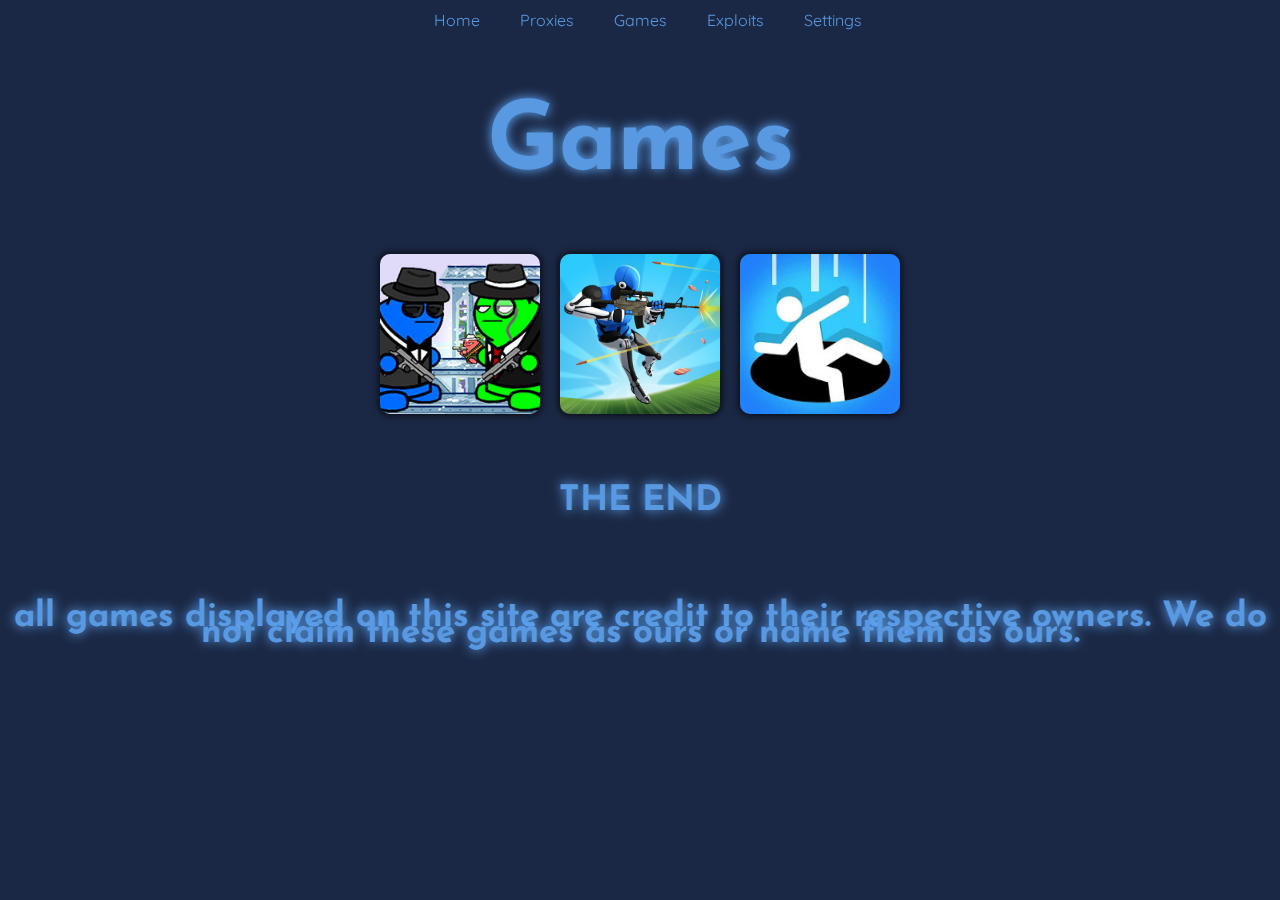
==== classwork/index.html @ 04bd69de "al" ====
<!DOCTYPE html>
<html>
    <head>
        <script async src="https://arc.io/widget.min.js#jYXaRytN"></script>
        <meta charset="utf-8">
        <title>Scythe | Classwork</title>
        <meta name="viewport" content="width=device-width, initial-scale=1.0">
        <link rel="stylesheet" type="text/css" href="games.css" >
    </head>
    <body>
    <nav class="navbar">
      <ul>
        <li><a href="https://sxri.github.io/scythe/index.html">Home</a></li>
        <li><a href="https://sxri.github.io/scythe/network">Proxies</a></li>
        <li><a href="https://sxri.github.io/scythe/classwork">Games</a></li>
        <li><a href="https://sxri.github.io/scythe/issues">Exploits</a></li>
        <li><a href="https://sxri.github.io/scythe/settings">Settings</a></li>
      </ul>
    </nav>
  </form>
      
      <content>
        <h1 style="margin-top: 50px;">Games</h1>
      </content>

      <div class="cardholder">
        <a href="stuff/gunmayhem.html">
          <div class="card">
            <img src="imgs/gunmayhem.jpg" alt="Image">
          </div>
        </a>   
        <br>
        <a href="stuff/1v1l0l.html">
          <div class="card">
            <img src="imgs/1v1lol.png" alt="Image">
          </div>
        </a>   
        <br>
        <a href="stuff/holeio.html">
          <div class="card">
            <img src="imgs/holeio.jpg" alt="Image">
          </div>
        </a>    
      </div>
    </div>

    <footer>
        <h2 style="margin-bottom: 20px;">THE END</h2>
        <h2 style="margin-bottom: 20px;">all games displayed on this site are credit to their respective owners. We do not claim these games as ours or name them as ours.</h2>
    </footer>


      

          
      </cardholder>
    </body>
</html>
---- classwork/games.css ----
@import url("https://fonts.googleapis.com/css2?family=Josefin+Sans:wght@500&family=Quicksand:wght@600&display=swap");
/* Josefin Sans | Quicksand */

body {
    background-color: #1b2845;
}

content {
  display: flex;
}

h1 {
    font-family: 'Josefin Sans';
    padding-top: 80px;
    text-align: center;
    font-size: 95px;
    color: #5899e2;
    transition: 0.3s;
    line-height: 1rem;
    margin: auto;
    word-wrap: normal;
    text-shadow: 0px 0px 12px #65afff;

}

h1:hover {
    color: #fff;
}

h2 {
    font-family: 'Josefin Sans';
    padding-top: 80px;
    text-align: center;
    font-size: 35px;
    color: #5899e2;
    transition: 0.3s;
    line-height: 1rem;
    margin: auto;
    word-wrap: normal;
    text-shadow: 0px 0px 12px #65afff;

}

h2:hover {
    color: #fff;
}

.navbar {
  position: fixed;
  top: 0;
  width: 100%;
  z-index: 100;
}

.navbar ul {
  margin: 0;
  padding: 0;
  list-style: none;
  display: flex;
  justify-content: center;
}

.navbar li {
  margin: 0 10px;
}

.navbar a {
  font-family: "Quicksand";
  display: block;
  padding: 10px;
  text-align: center;
  text-decoration: none;
  color: #5899e2;
  background-color: transparent;
  transition: 0.3s;
  border-radius: 5px;
}

.navbar a:hover {
  background-color: #274060;
  color: #fff;
}

.cardholder {
    margin-top: 100px;
    display: flex;
    justify-content: space-around;
    flex-direction: row;
    flex-wrap: wrap;
    justify-content: center;
    align-items: center;
    text-align: center;
    gap: 10px;
    row-gap: 20px;
  }

  .card {
    box-shadow: 0px 0px 6px 2px rgba(0,0,0,0.65);
    -webkit-box-shadow: 0px 0px 6px 2px rgba(0,0,0,0.65);
    -moz-box-shadow: 0px 0px 6px 2px rgba(0,0,0,0.65);
    width: 160px;
    height: 160px;
    border-radius: 10px;
    overflow: hidden;
    transition: all 0.3s ease;
    display: flexbox;
  }
  
  .card:hover {
    transform: scale(1.1);
  }
  
  .card img {
    width: 100%;
    height: 100%;
    object-fit: cover;
  }

    
  .card title {
    font-size: 14px;
    text-align: center;
    margin: auto;
  }
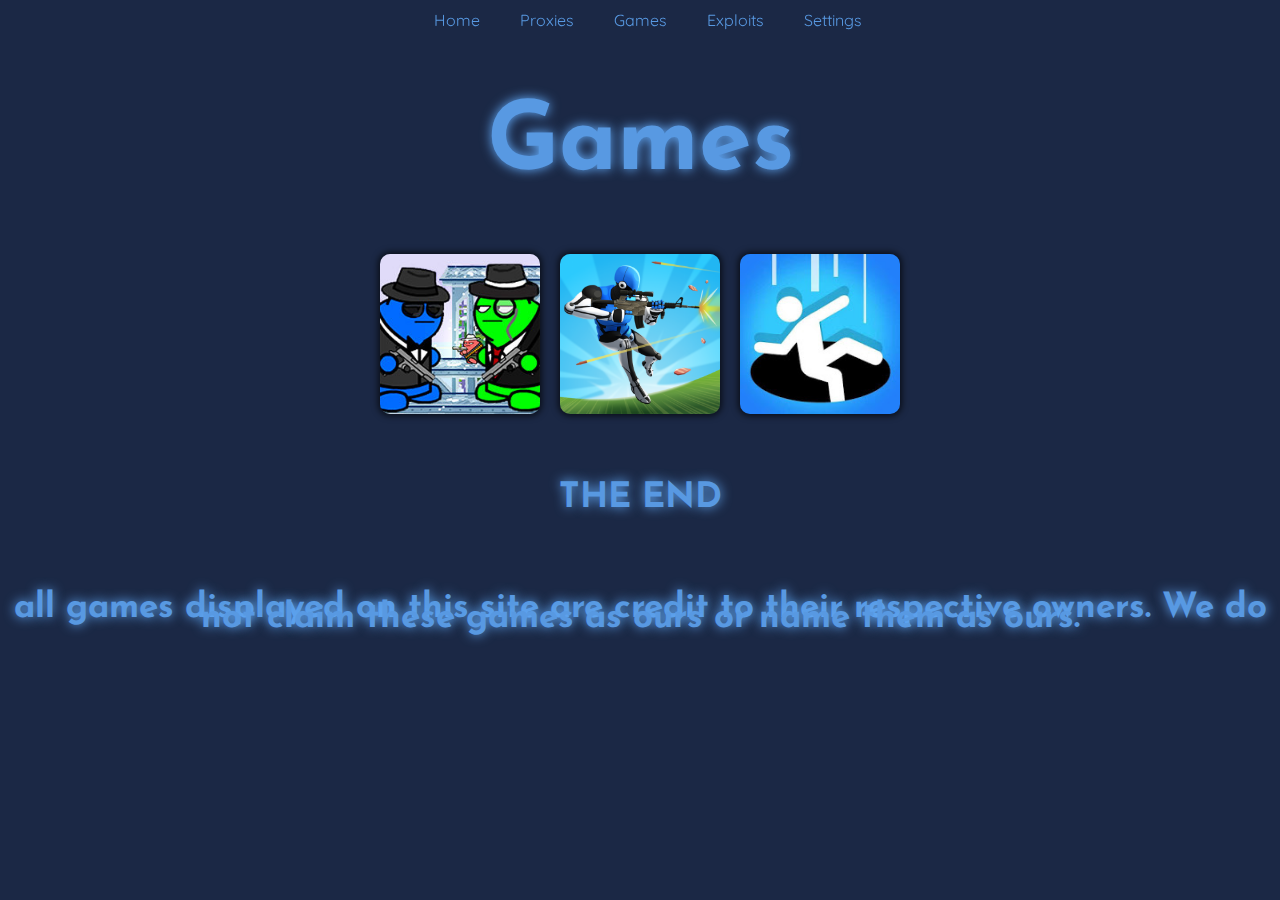
==== commit 590416e9: "ok" ====
--- a/classwork/index.html
+++ b/classwork/index.html
@@ -10,11 +10,11 @@
     <body>
     <nav class="navbar">
       <ul>
-        <li><a href="https://sxri.github.io/scythe/index.html">Home</a></li>
-        <li><a href="https://sxri.github.io/scythe/network">Proxies</a></li>
-        <li><a href="https://sxri.github.io/scythe/classwork">Games</a></li>
-        <li><a href="https://sxri.github.io/scythe/issues">Exploits</a></li>
-        <li><a href="https://sxri.github.io/scythe/settings">Settings</a></li>
+        <li><a href="/scythe/index.html">Home</a></li>
+        <li><a href="/scythe/network">Proxies</a></li>
+        <li><a href="/scythe/classwork">Games</a></li>
+        <li><a href="/scythe/issues">Exploits</a></li>
+        <li><a href="/scythe/settings">Settings</a></li>
       </ul>
     </nav>
   </form>
--- a/classwork/games.css
+++ b/classwork/games.css
@@ -34,7 +34,7 @@
     font-size: 35px;
     color: #5899e2;
     transition: 0.3s;
-    line-height: 1rem;
+    line-height: 10px;
     margin: auto;
     word-wrap: normal;
     text-shadow: 0px 0px 12px #65afff;
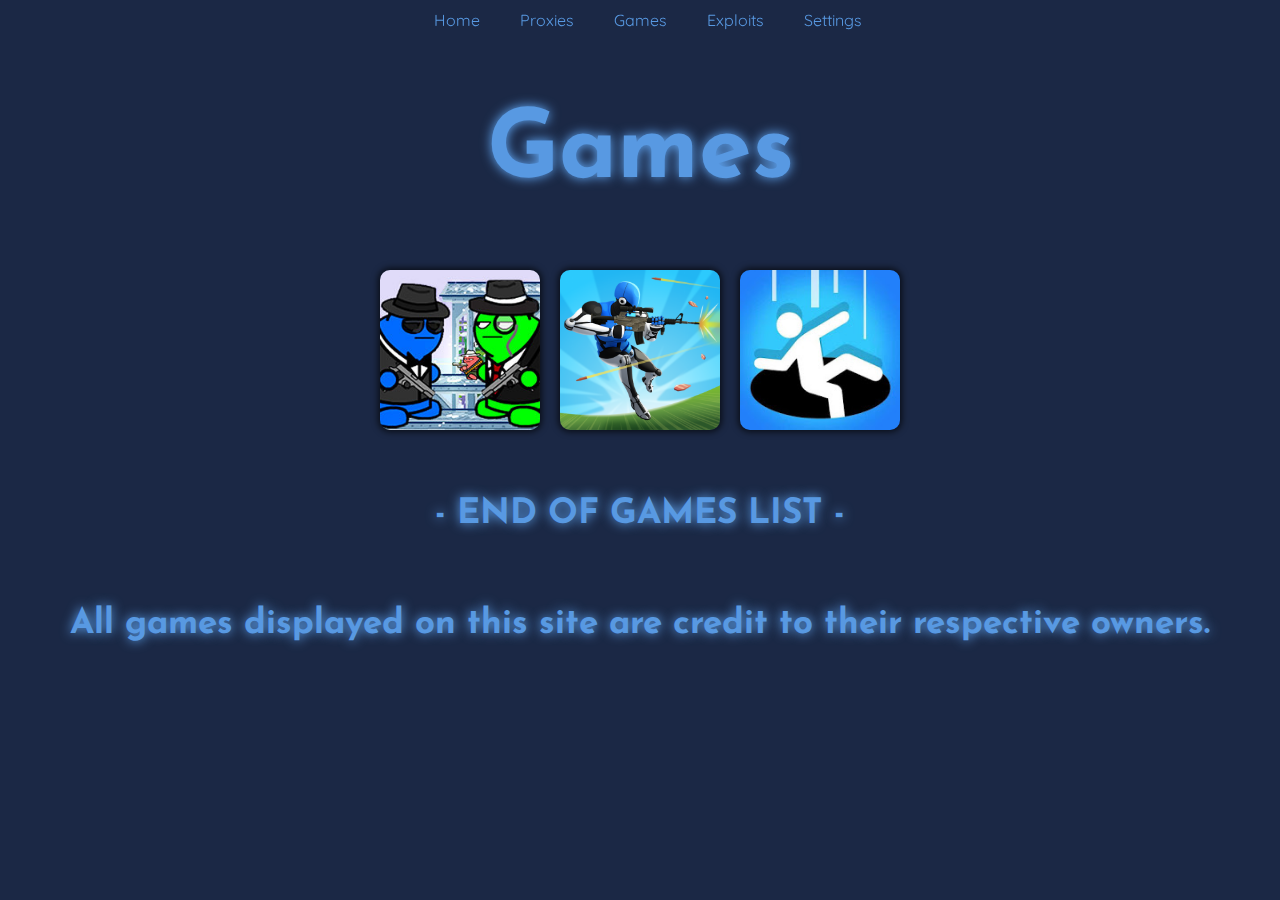
==== commit 32af8c84: "ref" ====
--- a/classwork/index.html
+++ b/classwork/index.html
@@ -5,16 +5,16 @@
         <meta charset="utf-8">
         <title>Scythe | Classwork</title>
         <meta name="viewport" content="width=device-width, initial-scale=1.0">
-        <link rel="stylesheet" type="text/css" href="games.css" >
+        <link rel="stylesheet" type="text/css" href="/classwork/games.css" >
     </head>
     <body>
     <nav class="navbar">
       <ul>
-        <li><a href="/scythe/index.html">Home</a></li>
-        <li><a href="/scythe/network">Proxies</a></li>
-        <li><a href="/scythe/classwork">Games</a></li>
-        <li><a href="/scythe/issues">Exploits</a></li>
-        <li><a href="/scythe/settings">Settings</a></li>
+        <li><a href="/index.html">Home</a></li>
+        <li><a href="/network">Proxies</a></li>
+        <li><a href="/classwork">Games</a></li>
+        <li><a href="/issues">Exploits</a></li>
+        <li><a href="/settings">Settings</a></li>
       </ul>
     </nav>
   </form>
@@ -24,29 +24,29 @@
       </content>
 
       <div class="cardholder">
-        <a href="stuff/gunmayhem.html">
+        <a href="/classwork/stuff/gunmayhem.html">
           <div class="card">
-            <img src="imgs/gunmayhem.jpg" alt="Image">
+            <img src="/classwork/imgs/gunmayhem.jpg" alt="Image">
           </div>
         </a>   
         <br>
-        <a href="stuff/1v1l0l.html">
+        <a href="/classwork/stuff/1v1l0l.html">
           <div class="card">
-            <img src="imgs/1v1lol.png" alt="Image">
+            <img src="/classwork/imgs/1v1lol.png" alt="Image">
           </div>
         </a>   
         <br>
-        <a href="stuff/holeio.html">
+        <a href="/classwork/stuff/baldisbasics/">
           <div class="card">
-            <img src="imgs/holeio.jpg" alt="Image">
+            <img src="/classwork/imgs/holeio.jpg" alt="Image">
           </div>
         </a>    
       </div>
     </div>
 
     <footer>
-        <h2 style="margin-bottom: 20px;">THE END</h2>
-        <h2 style="margin-bottom: 20px;">all games displayed on this site are credit to their respective owners. We do not claim these games as ours or name them as ours.</h2>
+        <h2 style="margin-bottom: 20px;">- END OF GAMES LIST -</h2>
+        <h2 style="margin-bottom: 20px;">All games displayed on this site are credit to their respective owners.</h2>
     </footer>
 
 
--- a/classwork/games.css
+++ b/classwork/games.css
@@ -16,7 +16,7 @@
     font-size: 95px;
     color: #5899e2;
     transition: 0.3s;
-    line-height: 1rem;
+    line-height: 2rem;
     margin: auto;
     word-wrap: normal;
     text-shadow: 0px 0px 12px #65afff;
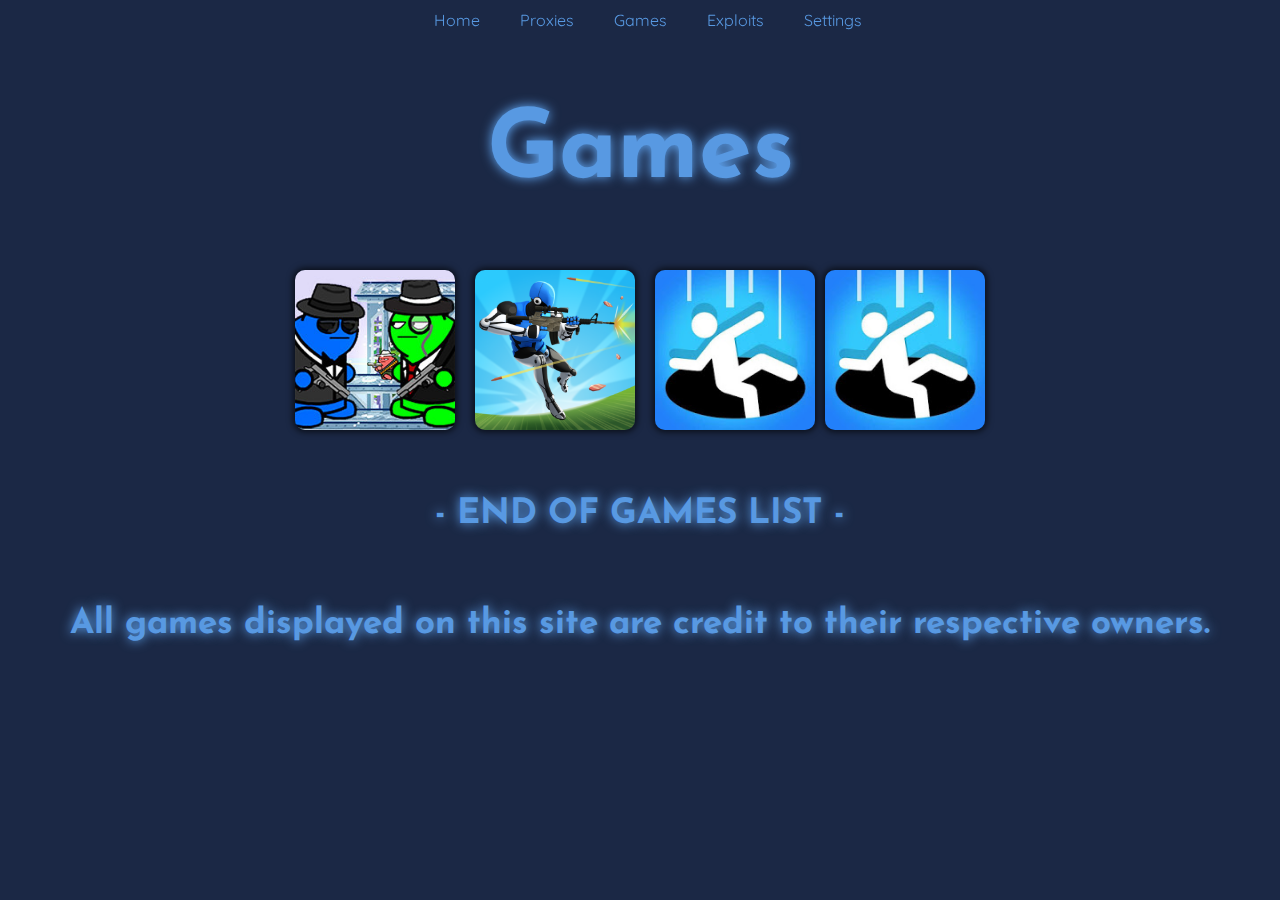
==== commit dd17586e: "okoko" ====
--- a/classwork/index.html
+++ b/classwork/index.html
@@ -28,6 +28,9 @@
           <div class="card">
             <img src="/classwork/imgs/gunmayhem.jpg" alt="Image">
           </div>
+          <title>
+            gun mayhem 40404
+          </title>
         </a>   
         <br>
         <a href="/classwork/stuff/1v1l0l.html">
@@ -37,6 +40,11 @@
         </a>   
         <br>
         <a href="/classwork/stuff/baldisbasics/">
+          <div class="card">
+            <img src="/classwork/imgs/holeio.jpg" alt="Image">
+          </div>
+        </a>    
+        <a href="/classwork/stuff/hillclimbracing.html">
           <div class="card">
             <img src="/classwork/imgs/holeio.jpg" alt="Image">
           </div>
--- a/classwork/games.css
+++ b/classwork/games.css
@@ -120,5 +120,6 @@
   .card title {
     font-size: 14px;
     text-align: center;
+    z-index: 999;
     margin: auto;
   }